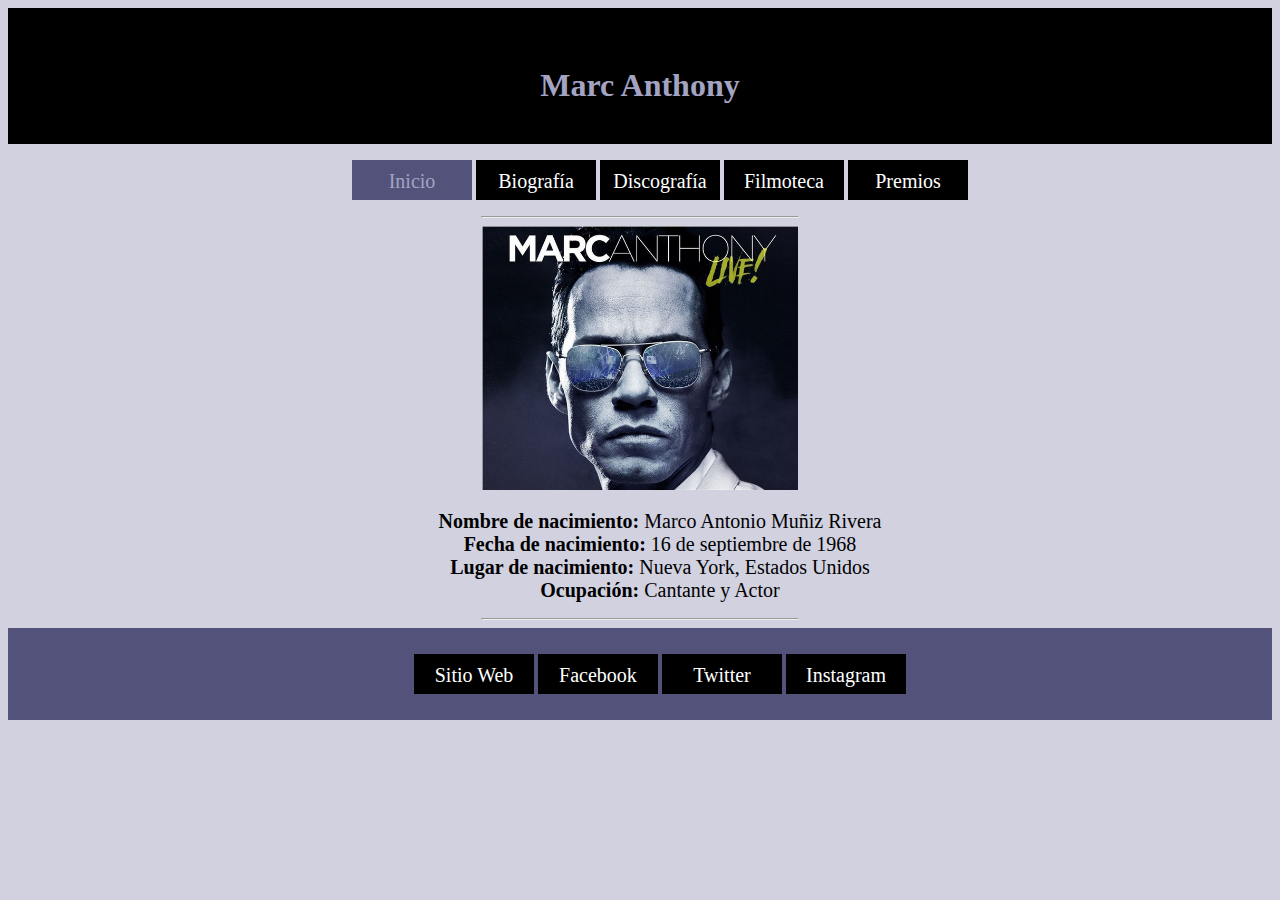
==== index.html @ 829b62ed "Biografia sin bootstrap" ====
<!DOCTYPE html>
<html lang="es">
    <head>
        <meta charset="utf-8">
        <title>Marc Anthony</title>
        <link rel="stylesheet" href="css/estilos.css">
    </head>
    <body>

        <div class="cabecera">
            <br>
            <h1>Marc Anthony</h1>
            <br>
        </div>


        <div class="menu-navegacion">
            <ul>
                <li class="activo"><a href="index.html">Inicio</a></li>
                <li><a href="biografia.html">Biografía</a></li>
                <li><a href="discografia.html">Discografía</a></li>
                <li><a href="filmo.html">Filmoteca</a></li>
                <li><a href="premios.html">Premios</a></li>
            </ul>
        </div>


    <center>
        <div class="contenido">
          <hr>
          <img src="imagenes/foto.png" alt="Marc Anthony LIVE">
            <p class="info">
              <ul>
                <li class="info">
                  <strong>Nombre de nacimiento:</strong>
                  Marco Antonio Muñiz Rivera
                </li>
                <li class="info">
                  <strong>Fecha de nacimiento:</strong>
                  16 de septiembre de 1968
                </li>
                <li class="info">
                  <strong> Lugar de nacimiento: </strong>
                  Nueva York, Estados Unidos
                </li>
                <li class="info">
                  <strong>Ocupación:</strong>
                  Cantante y Actor
                </li>
              </ul>
            </p>
            <hr>
        </div>
      </center>


    <!--br><br><br><br><br><br><br><br><br-->

    <div class="menu-navegacion footer ">
        <ul>
            <li><a href="http://www.marcanthonyonline.com/">Sitio Web</a></li>
            <li><a href="https://www.facebook.com/officialmarcanthony/" target="_blank">Facebook</a></li>
            <li><a href="https://twitter.com/MarcAnthony">Twitter</a></li>
            <li><a href="https://www.instagram.com/marcanthony/">Instagram</a></li>
        </ul>
    </div>
</body>
</html>
---- css/estilos.css ----
body{
    background: #d1d1e0;
}

div{
    margin: 0px;
    padding: 0px;
    /*background: #f1f1f1;*/
    /*background: #d1d1e0;; /* #666699;*/
}

h1{
    color: #a3a3c2; /* #52527a; /*#fff;*/
}

h1, h2{
    text-align: center;
    padding-top: 20px;
}

.cabecera{
    background: black;
    margin: 0px;
}

.menu-navegacion a{
    display: inline-block;
    width: 100px;
    height: 20px;
    padding: 10px;
    margin: 0px,20px;
    background: black;
    text-decoration: none;
    color: #fff;
    text-align: center;
    font-size: 1em;
}

ul{
    list-style: none;
}

a{
    text-decoration: none;
    color: #a3a3c2; /*white;*/
}

a:hover{
    color: purple; /*#ccc*/
}

li{
    display: inline;
    font-size: 20px;
}

li:hover a{
    background: #a3a3c2;
}

li.activo a{
    background: #52527a;
    color: #a3a3c2;
}

.footer {
    padding: 10px;
    margin: 0px;
    background: #52527a;
    color: black;
}

.menu-navegacion{
    text-align: center;
}

.contenido{
  width:  50%;
  text-align: center;
  font-size: 1em;
}

hr{
  width: 50%;
}

p.info{
  text-align: center;
}

li.info{
  list-style: none;
  display: block;
}

img{
  width: inherit;
}

.biografia{

  text-align: justify;
}

th{
  border: 1px;
  background-color: #52527a;
  color: #a3a3c2;
}

tr{
  border: 0px 0px 1px 0px;
}
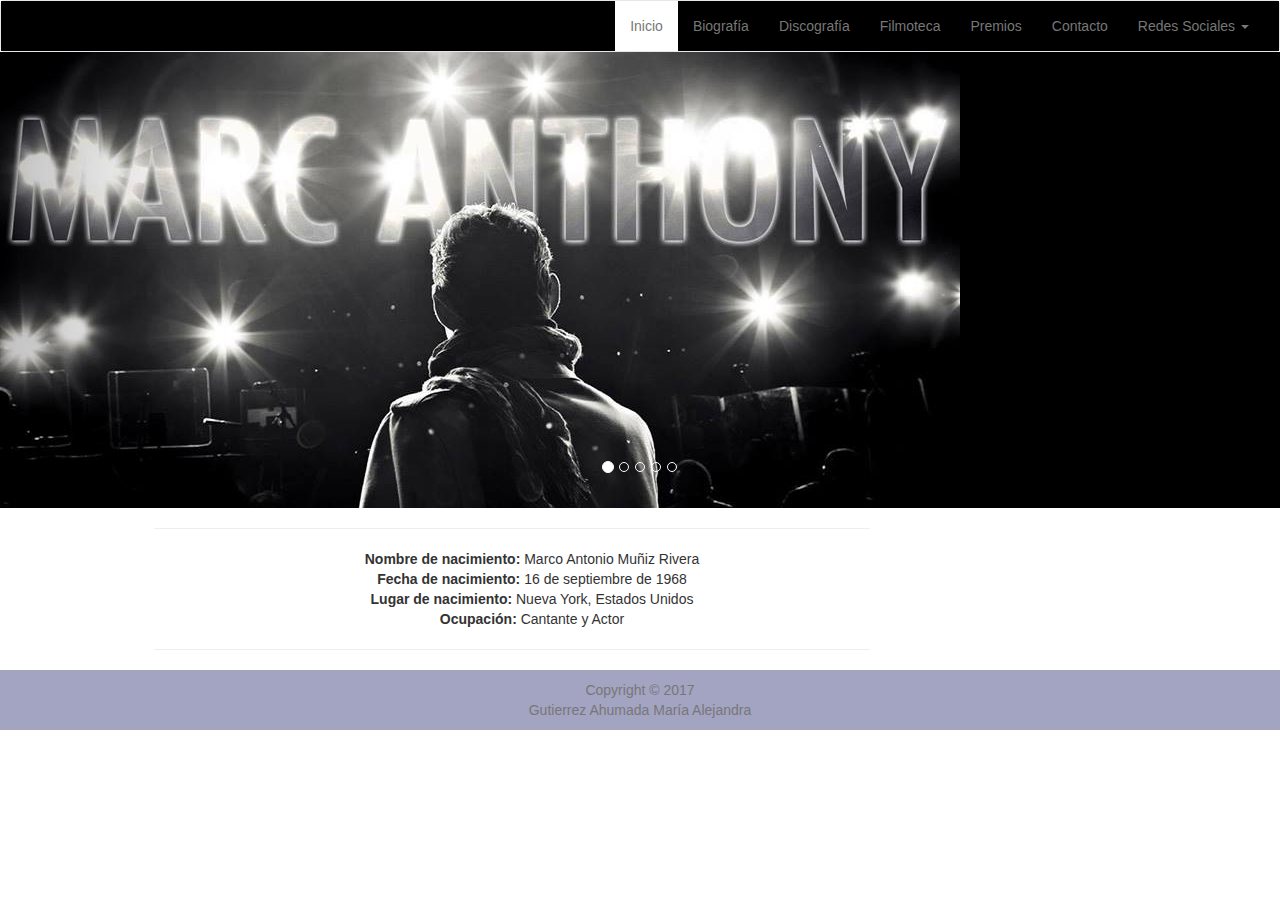
==== commit c0b7ff3d: "Biografia con bootstrap" ====
--- a/index.html
+++ b/index.html
@@ -3,66 +3,146 @@
     <head>
         <meta charset="utf-8">
         <title>Marc Anthony</title>
-        <link rel="stylesheet" href="css/estilos.css">
+        <link rel="stylesheet" href="css/bootstrap.css">
+        <link rel="stylesheet" href="css/style.css">
+        <!--link rel="stylesheet" href="css/estilos.css"-->
     </head>
+
     <body>
+        <nav class="navbar navbar-default">
+            <div class="container-fluid">
+                <!-- Brand and toggle get grouped for better mobile display -->
+                <div class="navbar-header">
+                    <button type="button" class="navbar-toggle collapsed" data-toggle="collapse" data-target="#bs-example-navbar-collapse-1" aria-expanded="false">
+                        <span class="sr-only">Toggle navigation</span>
+                        <span class="icon-bar"></span>
+                        <span class="icon-bar"></span>
+                        <span class="icon-bar"></span>
+                    </button>
+                </div>
 
-        <div class="cabecera">
-            <br>
-            <h1>Marc Anthony</h1>
-            <br>
+                <!-- Collect the nav links, forms, and other content for toggling -->
+                <div class="collapse navbar-collapse" id="bs-example-navbar-collapse-1">
+                    <ul class="nav navbar-nav navbar-right">
+                        <li class="activo"><a href="index.html">Inicio</a></li>
+                        <li><a href="biografia.html">Biografía</a></li>
+                        <li><a href="discografia.html">Discografía</a></li>
+                        <li><a href="filmo.html">Filmoteca</a></li>
+                        <li><a href="premios.html">Premios</a></li>
+                        <li><a href="contacto.html">Contacto</a></li>
+
+                        <li class="dropdown">
+                            <a href="#" class="dropdown-toggle" data-toggle="dropdown" role="button" aria-haspopup="true" aria-expanded="false">Redes Sociales <span class="caret"></span></a>
+                            <ul class="dropdown-menu">
+                                <li><a href="https://www.facebook.com/officialmarcanthony/" target="_blank">Facebook</a></li>
+                                <li><a href="https://twitter.com/MarcAnthony" target="_blank">Twitter</a></li>
+                                <li><a href="https://www.instagram.com/marcanthony/" target="_blank">Instagram</a></li>
+                                <li role="separator" class="divider"></li>
+                                <li><a href="http://www.marcanthonyonline.com/" target="_blank">Sitio Web</a></li>
+                            </ul>
+                        </li>
+                    </ul>
+                </div><!-- /.navbar-collapse -->
+            </div><!-- /.container-fluid -->
+        </nav>
+
+        <div id="carousel-example-generic" class="carousel slide" data-ride="carousel">
+            <!-- Indicators -->
+            <ol class="carousel-indicators">
+                <li data-target="#carousel-example-generic" data-slide-to="0" class="active"></li>
+                <li data-target="#carousel-example-generic" data-slide-to="1"></li>
+                <li data-target="#carousel-example-generic" data-slide-to="2"></li>
+                <li data-target="#carousel-example-generic" data-slide-to="3"></li>
+                <li data-target="#carousel-example-generic" data-slide-to="4"></li>
+            </ol>
+
+            <!-- Wrapper for slides -->
+            <div class="carousel-inner" role="listbox">
+                <div class="item active">
+                    <img src="imagenes/ma00.jpg" alt="Marc Anthony">
+                    <div class="carousel-caption">
+
+                    </div>
+                </div>
+                <div class="item">
+                    <img src="imagenes/ma01.jpg" alt="Marc Anthony">
+                    <div class="carousel-caption">
+
+                    </div>
+                </div>
+                <div class="item">
+                    <img src="imagenes/ma02.jpg" alt="Marc Anthony">
+                    <div class="carousel-caption">
+
+                    </div>
+                </div>
+                <div class="item">
+                    <img src="imagenes/ma03.jpg" alt="Marc Anthony">
+                    <div class="carousel-caption">
+
+                    </div>
+                </div>
+                <div class="item">
+                    <img src="imagenes/ma04.jpg" alt="Marc Anthony">
+                    <div class="carousel-caption">
+
+                    </div>
+                </div>
+            </div>
+
+            <!-- Controls -->
+            <a class="left carousel-control" href="#carousel-example-generic" role="button" data-slide="prev">
+                <span class="glyphicon glyphicon-chevron-left" aria-hidden="true"></span>
+                <span class="sr-only">Previous</span>
+            </a>
+            <a class="right carousel-control" href="#carousel-example-generic" role="button" data-slide="next">
+                <span class="glyphicon glyphicon-chevron-right" aria-hidden="true"></span>
+                <span class="sr-only">Next</span>
+            </a>
         </div>
 
 
-        <div class="menu-navegacion">
+
+        <!-- <center> -->
+        <div class="contenido">
+            <hr>
+            <!-- <img src="imagenes/foto.png" alt="Marc Anthony LIVE"> -->
+            <!-- <p class="info"> -->
             <ul>
-                <li class="activo"><a href="index.html">Inicio</a></li>
-                <li><a href="biografia.html">Biografía</a></li>
-                <li><a href="discografia.html">Discografía</a></li>
-                <li><a href="filmo.html">Filmoteca</a></li>
-                <li><a href="premios.html">Premios</a></li>
+                <li class="info">
+                    <strong>Nombre de nacimiento:</strong>
+                    Marco Antonio Muñiz Rivera
+                </li>
+                <li class="info">
+                    <strong>Fecha de nacimiento:</strong>
+                    16 de septiembre de 1968
+                </li>
+                <li class="info">
+                    <strong> Lugar de nacimiento: </strong>
+                    Nueva York, Estados Unidos
+                </li>
+                <li class="info">
+                    <strong>Ocupación:</strong>
+                    Cantante y Actor
+                </li>
             </ul>
+            <!-- </p> -->
+            <hr>
         </div>
+        <!-- </center> -->
 
 
-    <center>
-        <div class="contenido">
-          <hr>
-          <img src="imagenes/foto.png" alt="Marc Anthony LIVE">
-            <p class="info">
-              <ul>
-                <li class="info">
-                  <strong>Nombre de nacimiento:</strong>
-                  Marco Antonio Muñiz Rivera
-                </li>
-                <li class="info">
-                  <strong>Fecha de nacimiento:</strong>
-                  16 de septiembre de 1968
-                </li>
-                <li class="info">
-                  <strong> Lugar de nacimiento: </strong>
-                  Nueva York, Estados Unidos
-                </li>
-                <li class="info">
-                  <strong>Ocupación:</strong>
-                  Cantante y Actor
-                </li>
-              </ul>
-            </p>
-            <hr>
-        </div>
-      </center>
+        <!--br><br><br><br><br><br><br><br><br-->
 
-
-    <!--br><br><br><br><br><br><br><br><br-->
-
-    <div class="menu-navegacion footer ">
-        <ul>
-            <li><a href="http://www.marcanthonyonline.com/">Sitio Web</a></li>
-            <li><a href="https://www.facebook.com/officialmarcanthony/" target="_blank">Facebook</a></li>
-            <li><a href="https://twitter.com/MarcAnthony">Twitter</a></li>
-            <li><a href="https://www.instagram.com/marcanthony/">Instagram</a></li>
-        </ul>
-    </div>
-</body>
+        <footer class="footer">
+            <div class="container">
+                <span class="text-muted">Copyright &copy; 2017</span>
+                <br>
+                <span class="text-muted">Gutierrez Ahumada María Alejandra</span>
+                <br>
+            </div>
+        </footer>
+    </body>
+    <script src="https://ajax.googleapis.com/ajax/libs/jquery/1.12.4/jquery.min.js"></script>
+    <script type="text/javascript" src="js/bootstrap.js"></script>
 </html>
--- a/css/style.css
+++ b/css/style.css
@@ -0,0 +1,101 @@
+html boby{
+    height: 100%;
+}
+
+.navbar, .navbar-default, .container-fluid, .navbar-header, .collapse .navbar-collapse{
+    background-color: black;
+    margin: 0px;
+}
+
+#carousel-example-generic{
+    background-color: black;
+}
+
+
+li.activo{
+    background-color: #fff;
+    color: purple;
+}
+
+li:hover{
+    background-color: #a3a3c2;
+}
+
+li.info{
+    list-style: none;
+}
+
+li.info:hover{
+    background-color: inherit;
+}
+
+.dropdowon{
+    color:white;
+}
+
+div.container{
+    text-align: center;
+}
+
+.contenido{
+  width: 80%;
+    text-align: center;
+}
+
+footer{
+    background-color: #a3a3c2;
+    padding: 10px;
+    margin: 0px;
+}
+
+hr{
+    width: 70%;
+}
+/*biografia*/
+.renglon{
+    width: 90%;
+    display: inline-block;
+}
+
+
+.izquierdo{
+    width: 30%;
+    float: left;
+    /*clear: left;*/
+}
+
+.derecho{
+    width: 70%;
+    float: right;
+}
+
+.izquierdo img{
+    width: 80%;
+    border: 1px;
+    padding: 20px;
+}
+
+.justificado{
+    text-align: justify;
+}
+
+
+th{
+  border: 1px;
+  background-color: #52527a;
+  color: #a3a3c2;
+  text-align: center;
+}
+
+tr{
+  border: 0px 0px 1px 0px;
+}
+
+td{
+  padding: 10px;
+  text-align: justify;
+}
+
+.hd{
+  width: 30%;
+}
